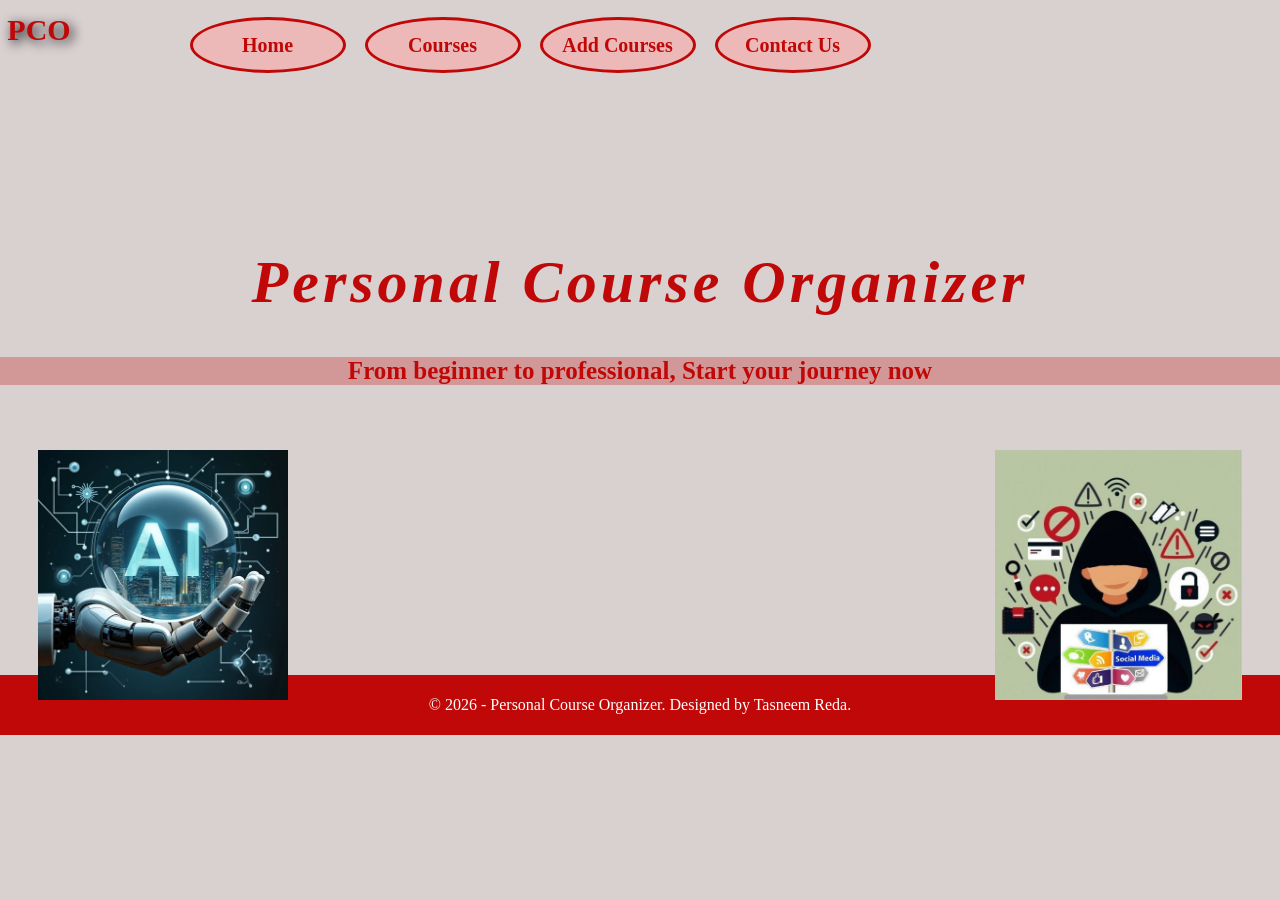
==== index.html @ 0eae4dbc "Add files via upload" ====
<!DOCTYPE html>
<html lang="en">
    <head>
        <meta charset="UTF-8">
        <meta name="viewport" content="width = device-width , initial-scale=1.0">
        <link rel="stylesheet" href="style.css">
        <title>Personal Course Organizer</title>
    </head>
    <body class="home">          
        <header>
            
            <nav class="nav">
                <div class="logo">
                    <h2>PCO</h2>
                </div>
                <div class="links">
                    <div class="tria"><a href="index.html">Home</a></div>
                    <div class="tria"><a href="courses.html">Courses</a></div>
                    <div class="tria"><a href="Add-course.html">Add Courses</a></div>
                    <div class="tria"><a href="contact.html">Contact Us</a></div>
                </div>
            </nav>
            
            <br>
        </header>
        <main>
           <div class="h1"><h1>Personal Course Organizer</h1></div>
           <img src="image1.jpg" class="img1">
           <img src="image2.jpg" class="img2">
            <section>
                <div class="sec"><p>From beginner to professional, Start your journey now</p></div>
            </section>

        </main>
        <br>
        <footer>
            <div class="footer1">
                <p>&COPY; 2026 - Personal Course Organizer.    Designed by Tasneem Reda.</p>
                
            </div>
        </footer>
    </body>
</html>
---- style.css ----
*{
    padding: 0;
    margin: 0;
    border: 0;
}

/*Home*/

.home {
    background-color: rgb(217, 208, 208);
}
.nav{
    background-color: rgba(0, 0, 0, 0);
    height: 60px;
    width: 100%;
    display: flex;
    justify-content: space-between;
    align-items: center;
}
.logo{
    width: 70px;
    height: 60px;
    background-color: rgba(245, 245, 220, 0);
    color: rgb(192, 8, 8);
    display: flex;
    justify-content: center;
    align-items: center;
    font-size: 20px;
    font-weight: 500;
    text-shadow: 3px 3px 12px rgb(0, 0, 0);
    transition: 0.5s;
    margin-left: 4px;
}
.logo:hover{
    transform: scale(1.5);
}

.links{
    height: 60px;
    width: 700px;
    background-color: rgba(8, 167, 192, 0);
    display: flex;
    justify-content: space-around;
    align-items: center;
    margin-top: 30px;
    margin-right: 400px;
    margin-left: 50px;

}
.links a {
    text-decoration: none;
    color: rgb(192, 8, 8);
    font-size: 20px;
    font-weight: bold;
}
.links a:hover{
    color: white;
}
.tria{
    width: 150px;
    height: 50px;
    background-color: rgb(236, 184, 184);
    border: 3px solid rgb(192, 8, 8);
    display: flex;
    justify-content: center;
    align-items: center;
    border-radius: 50%;
    transition-duration: 0.5s;
}
.tria:hover{
    height: 50px;
    width: 150px;
    background-color: rgb(192, 8, 8);
    display: flex;
    justify-content: space-around;
    align-items: center;
    transition-duration: 0.5s;
}

.h1 {
    display: flex;
    justify-content: center;
    align-items: center;
    color: rgb(192, 8, 8);
    font-style: italic;
    font-size: 30px;
    letter-spacing: 4px;
    margin-top: 170px;
}

.sec {
    background-color: rgba(192, 8, 8, 0.285);
    color: rgb(192, 8, 8);
    display: flex;
    justify-content: center;
    align-items: center;
    font-size: 25px;
    font-weight: bold;
    margin-top: 40px;
}

.img1 {
    position: absolute;
    max-width: 300px;
    height: 250px;
    top: 50%;
    right: 3%;
    transition: 0.5s;
    animation: move 2s infinite alternate;
}
@keyframes move  {
    from{
        transform: translateY(0);
    }
    to{
        transform: translateY(50px);
    }
}

.img1:hover{
    transform: scale(1.1);
}
.img2 {
    position: absolute;
    max-width: 300px;
    height: 250px;
    top: 50%;
    left: 3%;
    transition: 0.5s;
    animation: move 2s infinite alternate;
}
@keyframes move  {
    from{
        transform: translateY(0);
    }
    to{
        transform: translateY(50px);
    }
}
.img2:hover{
    transform: scale(1.1);
}

.footer1 {
    background-color: rgb(192, 8, 8);
    color: white;
    width: 100%;
    height: 60px;
    margin-top: 272px;
    display: flex;
    justify-content: center;
    align-items: center;
}





















/*Courses*/

.courses {
    background-color: rgb(217, 208, 208);
}

.courses section .cor{
    text-align: center;
    padding-top: 40px;
    color: rgb(189, 28, 28);
    font-size: 30px;
    font-weight: bold;
    margin-bottom: 10px;
}

.cor2 {
    color: rgb(192, 8, 8);
    background-color: rgba(225, 120, 120, 0.447);
    font-size: 25px;
    margin-top: 50px;
    height: 60px;
    display: flex;
    justify-content: center;
    text-align: center;
    align-items: center;
}
.courses table{
    background-color: antiquewhite;
    margin-left: auto;
    margin-right: auto;
    border-radius: 10px;
    box-shadow: 0 4px 10px rgba(0, 0, 0, 0.5);
    opacity: 0;                                   /* table hidden first*/
    transform: translateY(50px);                  /* table below 50px*/
    animation: slideUp 3s ease forwards;
}
@keyframes slideUp  {
    from{
        opacity: 0;
        transform: translateY(50px);            /*table below*/
    }
    to{
        opacity: 1;                             /*table present*/
        transform: translateY(0);              /*table normal place*/
    }
}
.courses th{
    background-color: rgb(230, 114, 114);
    color: white;
    font-weight: bold;
}

.courses td {
    font-style: oblique;
}

.statue {
    background-color: rgb(175, 93, 93);
}

.courses th,td {
    border: 5px solid rgb(189, 28, 28);
    text-align: center;
    padding: 10px;
    border-radius: 10px;
}

.footer2 {
    background-color: rgb(192, 8, 8);
    color: white;
    width: 100%;
    height: 60px;
    margin-top: 86px;
    display: flex;
    justify-content: center;
    align-items: center;
}














/*add courses*/

.Add-course{
    background-color: rgb(217, 208, 208);
    
}

.wise {
    color: rgb(192, 8, 8);
    background-color: rgba(225, 120, 120, 0.447);
    font-size: 25px;
    margin-top: 50px;
    height: 60px;
    display: flex;
    justify-content: center;
    text-align: center;
    align-items: center;
}

.Add-course .card {
    padding:50px;
    background-color: rgb(246, 188, 141);
    color: rgb(189, 28, 28);
    width: 155px;
    height:225px;
    border-radius: 5px;
    font-size: 16px;
    font-weight: bold;
    box-shadow: 0 4px 10px rgba(0, 0, 0, 0.5);
    margin-top: 30px;
    opacity: 0;                                   /* table hidden first*/
    transform: translateY(50px);                  /* table below 50px*/
    animation: slideUp 3s ease forwards;
}
@keyframes slideUp  {
    from{
        opacity: 0;
        transform: translateY(50px);            /*table below*/
    }
    to{
        opacity: 1;                             /*table present*/
        transform: translateY(0);              /*table normal place*/
    }
}
.Add-course .prag{
    color: rgb(189, 28, 28);
    text-align: center;
    font-size: 30px;
    padding-top: 50px;
}





/* .Add-course footer{
    text-align: center;
} */

.Add-course main {
    display: flex;
    justify-content: center;
    
}

.Add-course textarea {
    height: 50px;
}

.Add-course button{
    background-color: rgb(189, 28, 28);
    color: white;
    font-weight: bold;
    font-size: 16px;
    padding: 10px 20px;
}

.Add-course button:active{
    background-color: brown;
}

.footer3 {
    background-color: rgb(192, 8, 8);
    color: white;
    width: 100%;
    height: 60px;
    margin-top: 96px;
    display: flex;
    justify-content: center;
    align-items: center;
}









/*contact*/

.contact {
    background-color: rgb(217, 208, 208);
}

.contact .prag{
    color: rgb(189, 28, 28);
    text-align: center;
    padding-top: 30px;
    font-weight: bold;
    font-size: 20px;
}

.mail{
    color: rgb(192, 8, 8);
    background-color: rgba(225, 120, 120, 0.447);
    font-size: 20px;
    margin-top: 50px;
    height: 60px;
}
.mail p{
    color: brown;
    margin-left: 100px;
}

.phone{
    color: rgb(192, 8, 8);
    background-color: rgba(225, 120, 120, 0.447);
    font-size: 20px;
    margin-top: 50px;
    height: 60px;
}
.phone p{
    margin-left: 100px;
    color: brown;
}


.contact .card{
    background-color: rgb(246, 188, 141);
    color: rgb(189, 28, 28);
    padding: 50px;
    font-size: 16px;
    font-weight: bold;
    border-radius: 5px;
    width: 150px;
    height: 250px;
    box-shadow: 0 4px 10px rgba(0, 0, 0, 0.5);
    opacity: 0;                                   /* table hidden first*/
    transform: translateY(50px);                  /* table below 50px*/
    animation: slideUp 3s ease forwards;
}
@keyframes slideUp  {
    from{
        opacity: 0;
        transform: translateY(50px);            /*table below*/
    }
    to{
        opacity: 1;                             /*table present*/
        transform: translateY(0);              /*table normal place*/
    }
}
.contact main{
    display: flex;
    justify-content: center;
}

.contact button{
    background-color: rgb(189, 28, 28);
    color: white;
    padding: 10px 20px;
    font-size: 16px;
    font-weight: bold;
}

.contact button:active{
    background-color: brown;
}

.contact footer{
    text-align: center;
    padding-top: 70px;
}

.contact textarea {
    height: 50px;
}

.footer4 {
    background-color: rgb(192, 8, 8);
    color: white;
    width: 100%;
    height: 60px;
    margin-top: 90px;
    display: flex;
    justify-content: center;
    align-items: center;
}















@media screen and (max-width:400px){
    .links{
        width:50%
    }
    .links a{
        font-size: 15px;
    }
    .tria{
        width: 180px;
    }
    h1{
        font-size: 35px;
        margin-left: 60px;
    }
    .sec{
        font-size: 20px;
    }
    .img1 , .img2{
        width: 150px;
        height: 150px;
        margin-top: 48px;
    }
    .footer1{
        margin-top: 245px;
    }
    .cor{
        font-size: 25px;
    }
   
    .footer2{
        width: 700px;
    }
    .mail .e{
        margin-right: 1000px;
    }
}



@media screen and (min-width: 401px) and (max-width: 768px){
    h1{
        font-size: 28px;
    }
    .footer1{
        margin-top: 310px;
    }
}
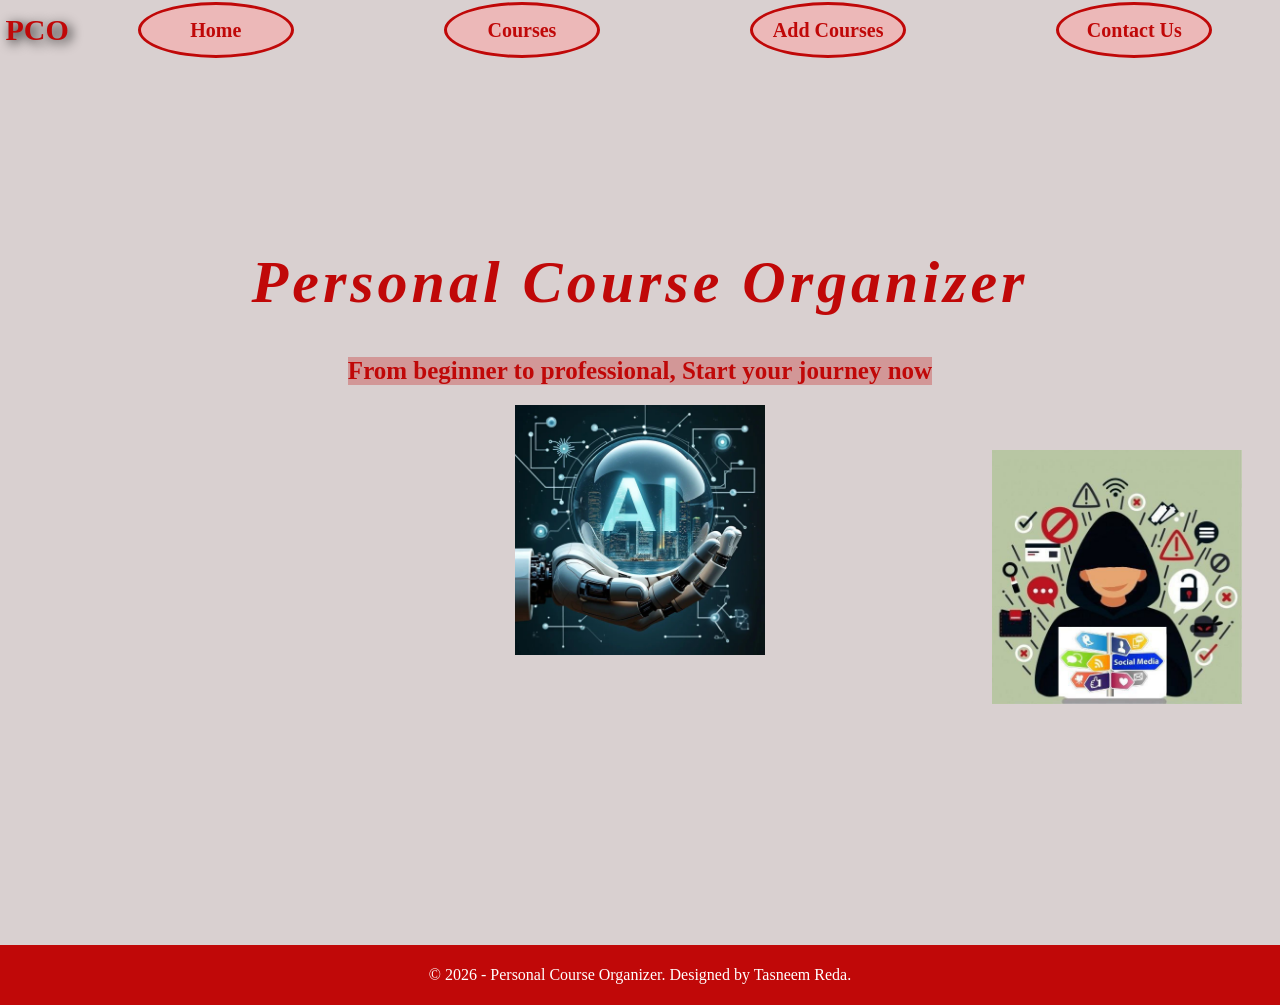
==== commit 297b71df: "Add files via upload" ====
--- a/index.html
+++ b/index.html
@@ -25,11 +25,15 @@
         </header>
         <main>
            <div class="h1"><h1>Personal Course Organizer</h1></div>
+           <section>
+                <div class="sec"><p>From beginner to professional, Start your journey now</p></div>
+            </section>
+
+           <div class="images">
            <img src="image1.jpg" class="img1">
            <img src="image2.jpg" class="img2">
-            <section>
-                <div class="sec"><p>From beginner to professional, Start your journey now</p></div>
-            </section>
+           </div>
+            
 
         </main>
         <br>
--- a/style.css
+++ b/style.css
@@ -37,15 +37,14 @@
 
 .links{
     height: 60px;
-    width: 700px;
+    width: 100%;
     background-color: rgba(8, 167, 192, 0);
     display: flex;
     justify-content: space-around;
-    align-items: center;
-    margin-top: 30px;
-    margin-right: 400px;
-    margin-left: 50px;
-
+    flex-wrap: wrap;
+    align-items: center;
+    margin: 0;
+    gap: 15px;
 }
 .links a {
     text-decoration: none;
@@ -101,8 +100,8 @@
 
 .img1 {
     position: absolute;
-    max-width: 300px;
-    height: 250px;
+    max-width: 250px;
+    height: auto;
     top: 50%;
     right: 3%;
     transition: 0.5s;
@@ -121,11 +120,11 @@
     transform: scale(1.1);
 }
 .img2 {
-    position: absolute;
-    max-width: 300px;
-    height: 250px;
-    top: 50%;
-    left: 3%;
+    /* position: absolute; */
+    max-width: 250px;
+    height: auto;
+    /* top: 50%;
+    left: 3%; */
     transition: 0.5s;
     animation: move 2s infinite alternate;
 }
@@ -154,10 +153,19 @@
 
 
 
-
-
-
-
+main{
+    display: flex;
+    flex-direction: column;
+    align-items: center;
+}
+
+
+.images{
+    display: flex;
+    justify-content: center;
+    gap: 20px;
+    margin-top: 20px;
+}
 
 
 
@@ -477,7 +485,7 @@
 
 
 
-@media screen and (max-width:400px){
+/* @media screen and (max-width:400px){
     .links{
         width:50%
     }
@@ -490,6 +498,7 @@
     h1{
         font-size: 35px;
         margin-left: 60px;
+        margin-top: 0px;
     }
     .sec{
         font-size: 20px;
@@ -497,7 +506,7 @@
     .img1 , .img2{
         width: 150px;
         height: 150px;
-        margin-top: 48px;
+        margin-top: 100px;
     }
     .footer1{
         margin-top: 245px;
@@ -514,15 +523,160 @@
     }
 }
 
-
-
-@media screen and (min-width: 401px) and (max-width: 768px){
+ */
+
+/* @media screen and (min-width: 401px) and (max-width: 768px){
     h1{
         font-size: 28px;
     }
     .footer1{
         margin-top: 310px;
     }
-}
-
-
+} */
+
+
+/* @media screen  and (max-width: 768px) {
+    .nav {
+        flex-direction: column;
+        /* height: auto; 
+    }
+    .links {
+        flex-direction: column;
+        width: 100%;
+        /* margin: 10px 0; 
+    }
+    .tria {
+        width: 80%;
+        border-radius: 10px;
+    }
+    h1 {
+        font-size: 20px;
+        margin-top: 50px;
+        text-align: center;
+    }
+    .img1 , .img2{
+        position: static;
+        display: block;
+        margin: 20px auto;
+        width: 80%;
+        height: auto;
+    }
+    .sec{
+        font-size: 18px;
+        padding: 10px;
+        text-align: center;
+    }
+    .Add-course .card ,
+    .contact .card {
+        width: 90%;
+        height: auto;
+        padding: 20px;
+    }
+    .footer1,.footer2,.footer3,.footer4 {
+        margin-top: 30px;
+        text-align: center;
+        padding: 10px;
+    }
+}
+
+@media (min-width: 769px) and (max-width: 1024px){
+    .links{
+        width: 100%;
+        margin: 0;
+    }
+    .img1 {
+        right: 1%;
+        width: 200px;
+    }
+    .img2 {
+        left: 1%;
+        width: 200px;
+    }
+    .h1 {
+        font-size: 25px;
+        margin-top: 100px;
+    }
+    .courses table {
+        width: 90%;
+    }
+} */
+
+
+@media (max-width: 600px){
+    .h1 {
+        font-size: 18px;
+        margin-top: 50px;
+        text-align: center;
+    }
+    .sec{
+        font-size: 16px;
+        padding: 10px;
+        text-align: center;
+    }
+    .images {
+        flex-direction: column;
+        align-items: center;
+    }
+    .img1 {
+        top: auto;
+        right: auto;
+    }
+    .img1,.img2{
+        position: static;
+        max-width: 90%;
+    }
+    .links{
+        flex-direction: column;
+        height: auto;
+    }
+    .tria{
+        width: 120px;
+        height: 40px;
+        font-size: 14px;
+    }
+    .footer1{
+        margin-top: 50px;
+        text-align: center;
+        padding: 10px;
+    }
+}
+
+@media (min-width: 601px) and (max-width: 992px){
+    .h1 {
+        font-size: 24px;
+        margin-top: 120px;
+    }
+    .sec{
+        font-size: 20px;
+    }
+    .images {
+        flex-direction: row;
+        justify-content: center;
+    }
+    .img1,.img2{
+        position: static;
+        max-width: 200px;
+    }
+    .links{
+        gap: 10px;
+    }
+    .tria{
+        width: 130px;
+        height: 45px;
+    }
+}
+
+
+@media (min-width: 993px){
+    .images{
+        flex-direction: row;
+    }
+    .img1 {
+        position: absolute;
+        right: 3%;
+        top: 50%;
+    }
+    .img2{
+        position: static;
+    }
+}
